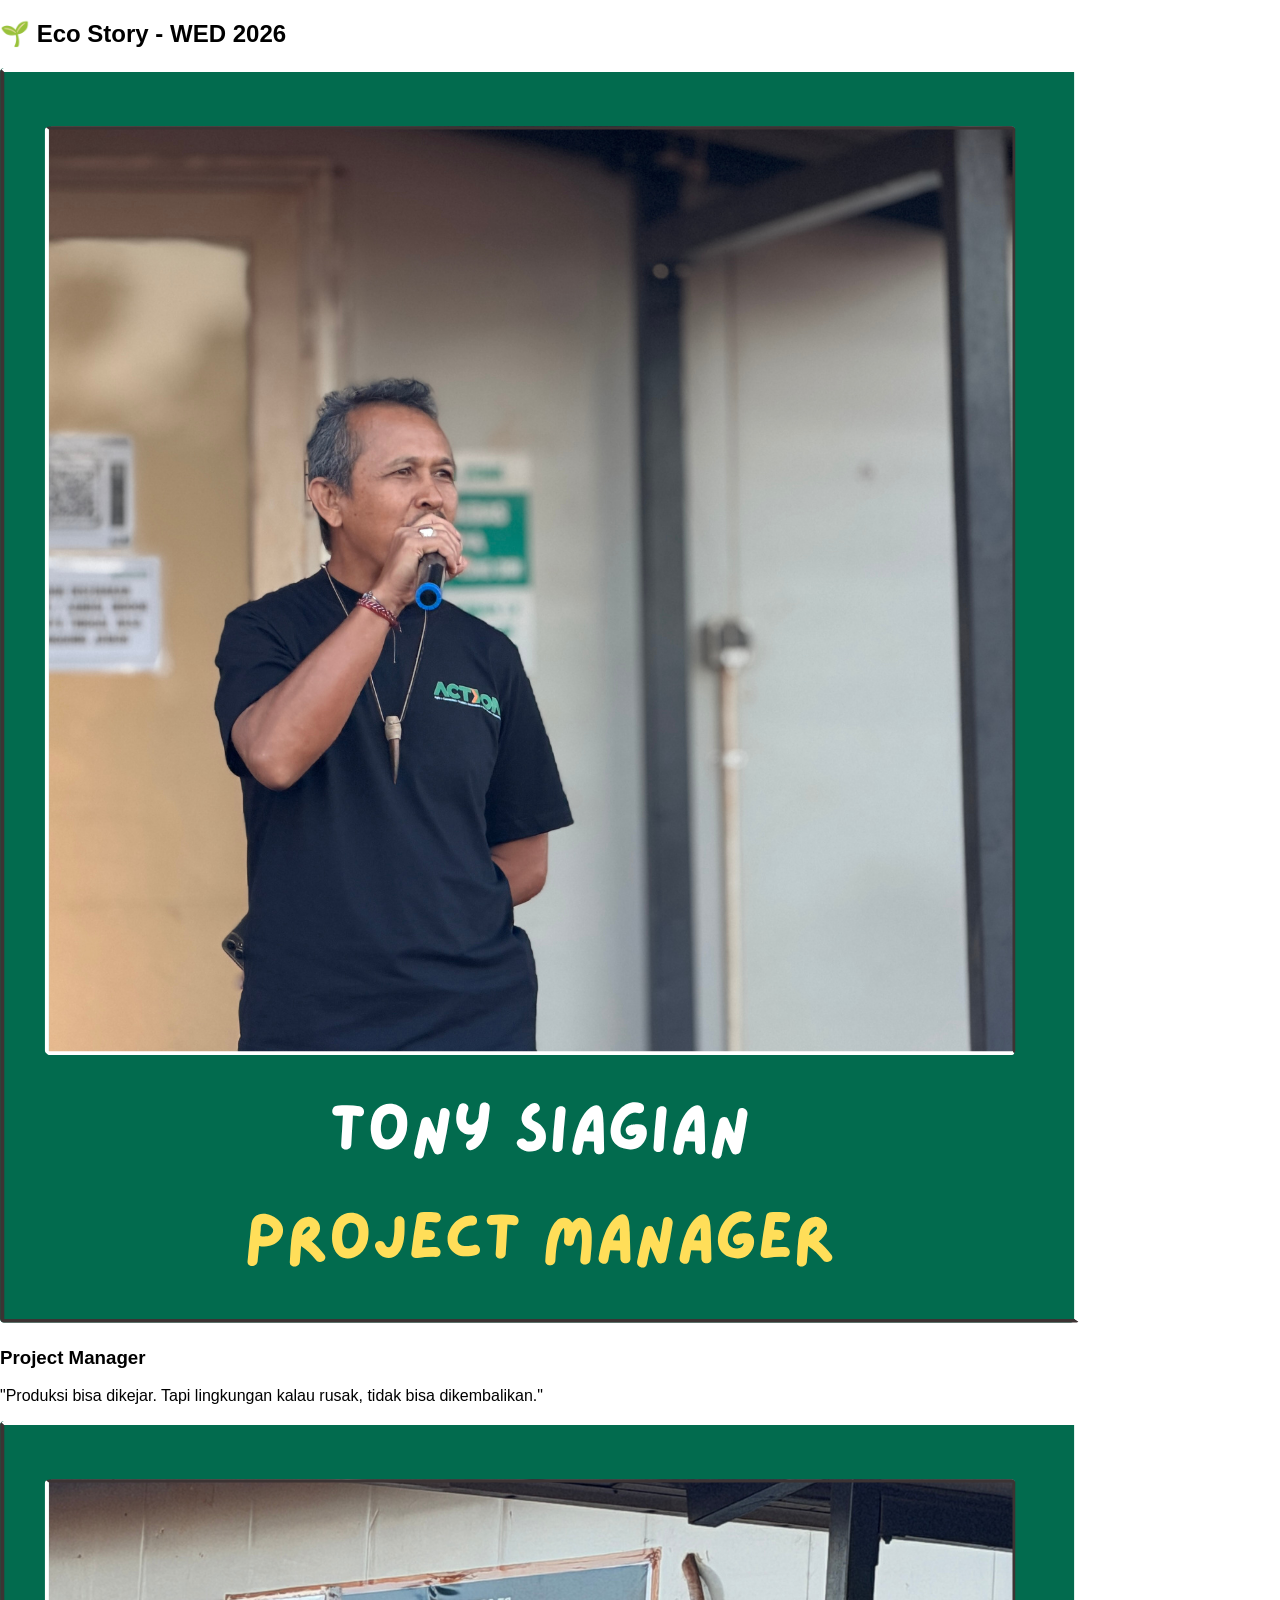
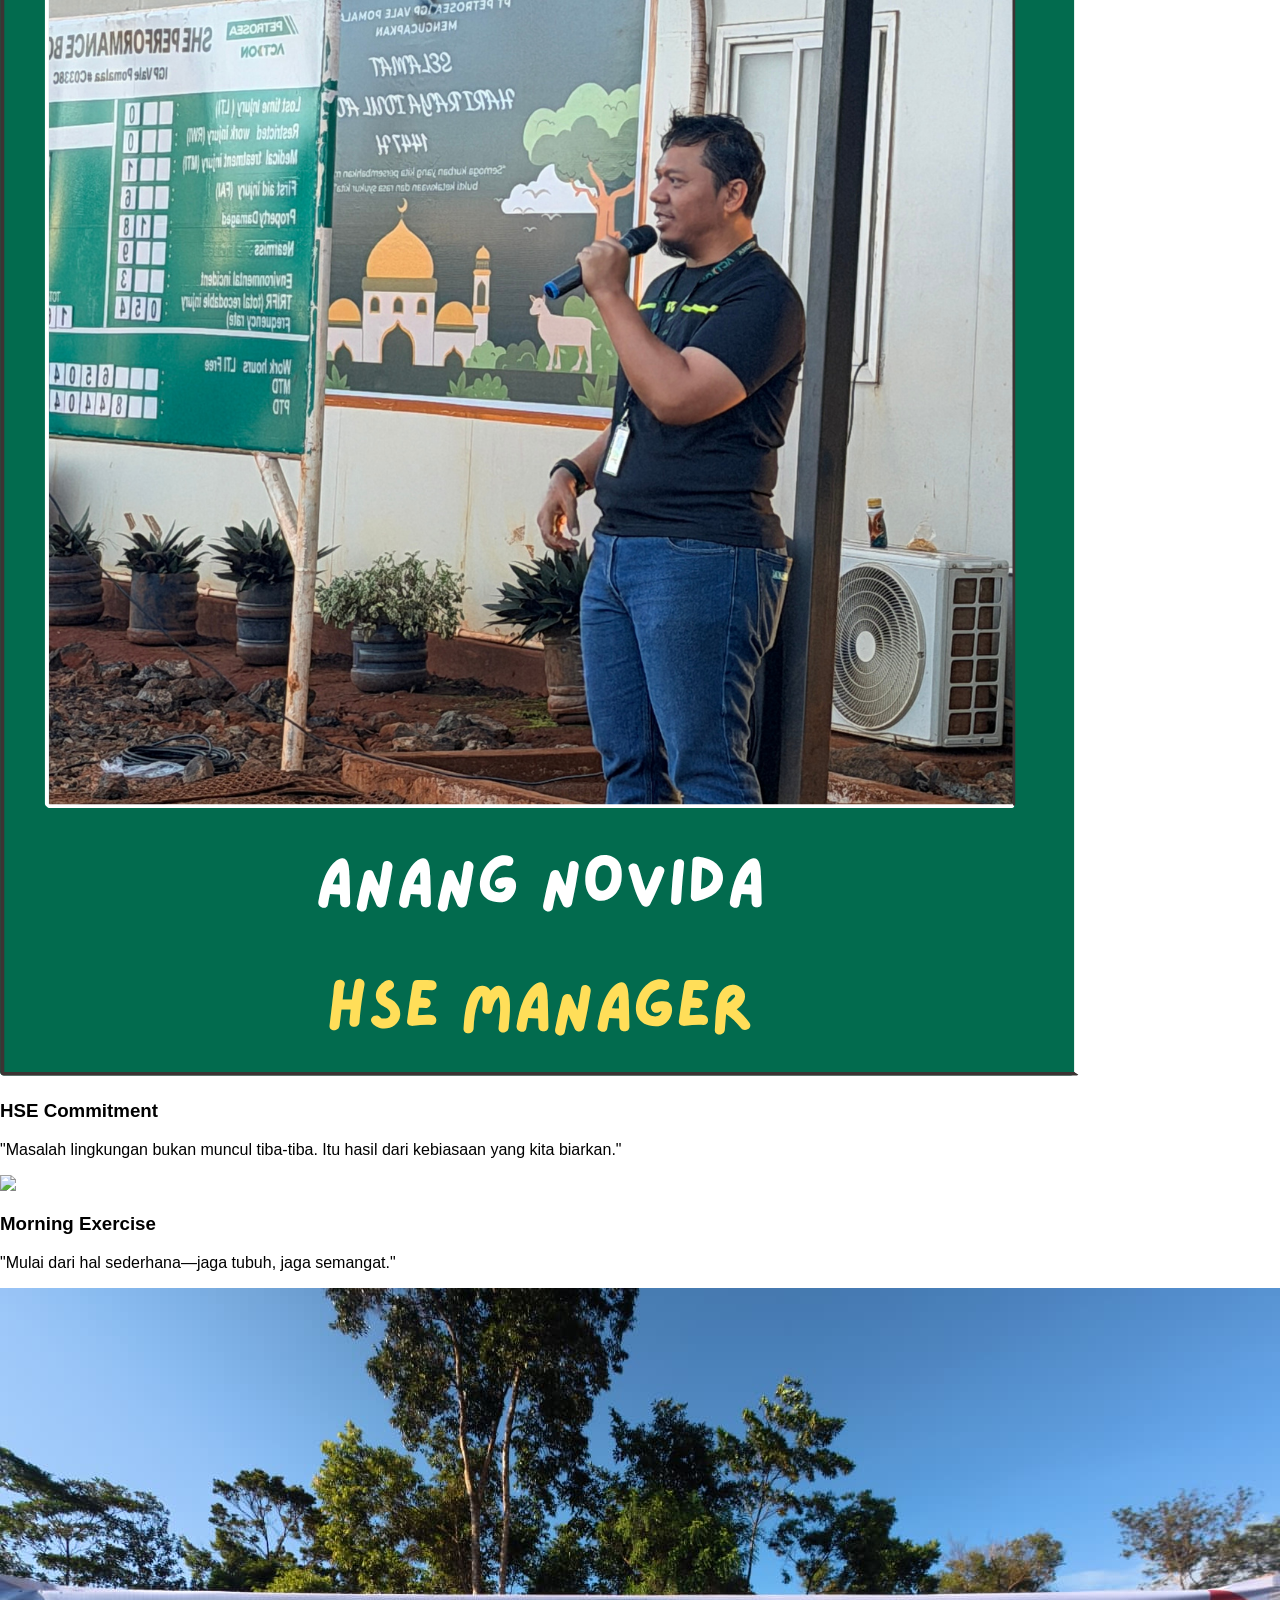
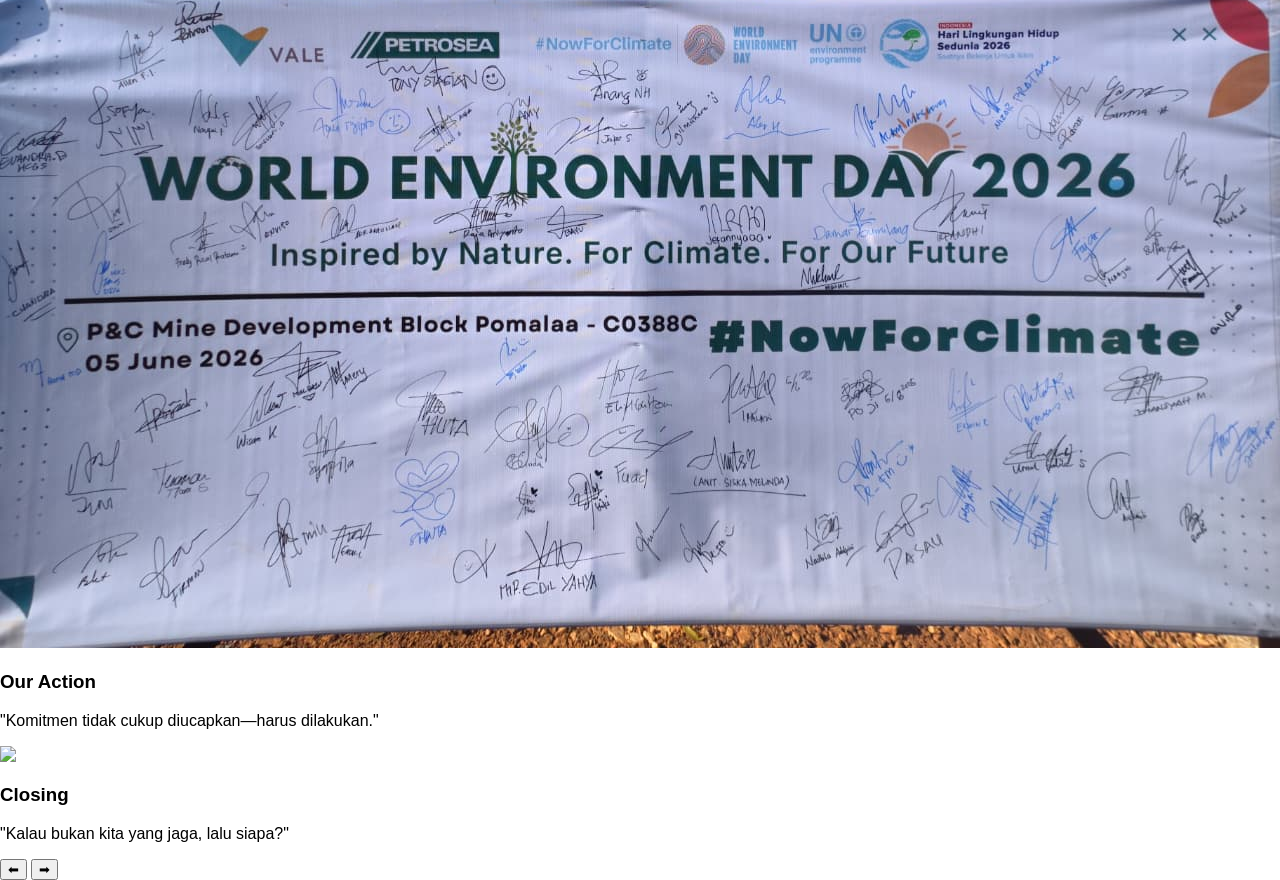
==== eco-story.html @ b7c968e9 "Update eco-story.html" ====
<!DOCTYPE html>
<html lang="en">
<head>
  <meta charset="UTF-8">
  <title>Eco Story - WED 2026</title>
  <link rel="stylesheet" href="wedpml.css">
</head>

<body class="story-page">

<h2 class="story-title">🌱 Eco Story - WED 2026</h2>

<div class="story-container">

  <!-- ✅ SLIDE 1 -->
  <div class="slide active">
    <img src="Assets/slide/slide1-pm.png" class="story-img">
    <div class="caption">
      <h3>Project Manager</h3>
      <p>"Produksi bisa dikejar. Tapi lingkungan kalau rusak, tidak bisa dikembalikan."</p>
    </div>
  </div>

  <!-- ✅ SLIDE 2 -->
  <div class="slide">
    <img src="Assets/slide/slide2-hse.png" class="story-img">
    <div class="caption">
      <h3>HSE Commitment</h3>
      <p>"Masalah lingkungan bukan muncul tiba-tiba. Itu hasil dari kebiasaan yang kita biarkan."</p>
    </div>
  </div>

  <!-- ✅ SLIDE 3 -->
  <div class="slide">
    <img src="Assets/slide/slide3-senam.jpg" class="story-img">
    <div class="caption">
      <h3>Morning Exercise</h3>
      <p>"Mulai dari hal sederhana—jaga tubuh, jaga semangat."</p>
    </div>
  </div>

  <!-- ✅ SLIDE 4 -->
  <div class="slide">
    <img src="Assets/slide/slide4-komitmen.jpeg" class="story-img">
    <div class="caption">
      <h3>Our Action</h3>
      <p>"Komitmen tidak cukup diucapkan—harus dilakukan."</p>
    </div>
  </div>

  <!-- ✅ SLIDE 5 -->
  <div class="slide">
    <img src="Assets/slide/slide5-closing.png" class="story-img">
    <div class="caption">
      <h3>Closing</h3>
      <p>"Kalau bukan kita yang jaga, lalu siapa?"</p>
    </div>
  </div>

</div>

<!-- ✅ NAV BUTTON -->
<div class="nav-buttons">
  <button onclick="prevSlide()">⬅</button>
  <button onclick="nextSlide()">➡</button>
</div>

<script src="wedpml.js"></script>

</body>
</html>
---- wedpml.css ----
html, body {
  margin: 0;
  height: 100%;
  font-family: Arial, sans-serif;
}

/* =========================
   HOMEPAGE (biarkan kalau sudah oke)
========================= */
.home {
  display: flex;
  justify-content: center;
  align-items: center;
  height: 100vh;
}
.bg-wrapper {
  position: relative;
  width: 100%;
  max-width: 1200px;
}
.bg {
  width: 100%;
  height: auto;
  display: block;
}
.button-container {
  position: absolute;
  bottom: 30%;
  width: 100%;
  text-align: center;
}
.btn {
  background: #0f5b43;
  color: white;
  border: none;
  padding: 12px 28px;
  margin: 0 15px;
  border-radius: 12px;
  font-size: 16px;
  cursor: pointer;
  box-shadow: 0 4px 10px rgba(0,0,0,0.4);
  transition: all 0.25s ease;
}
.btn:hover {
  background: #137a5a;
  transform: translateY(-3px);
  box-shadow: 0 8px 18px rgba(0,0,0,0.6);
}

/* =========================
   TWIBBON
========================= */
.title {
  text-align: center;
  margin: 18px 0 10px;
}

.twibbon-page {
  max-width: 900px;
  margin: 0 auto;
  padding: 12px 16px 24px;
}

.twibbon-container {
  position: relative;
  width: min(92vw, 520px);
  aspect-ratio: 1 / 1;
  margin: 0 auto;
  background: #e9ecef;
  border-radius: 16px;
  overflow: hidden;
  box-shadow: 0 8px 24px rgba(0,0,0,0.15);
}

#photo {
  width: 100%;
  height: 100%;
  object-fit: cover;
  display: block;
}

.frame {
  position: absolute;
  inset: 0;
  width: 100%;
  height: 100%;
  pointer-events: none;
  z-index: 2;
}

#icon-layer {
  position: absolute;
  inset: 0;
  z-index: 3;
  touch-action: none; /* penting untuk drag di mobile */
}

#icon-layer img {
  position: absolute;
  width: 60px;
  user-select: none;
  -webkit-user-drag: none;
  touch-action: none;
}

#icon-layer img.selected {
  outline: 2px dashed #1a8f68;
  outline-offset: 2px;
  border-radius: 8px;
}

.controls {
  margin-top: 16px;
  text-align: center;
}

.controls button,
.icon-tools button {
  background: #0f5b43;
  color: white;
  border: none;
  padding: 10px 16px;
  margin: 6px;
  border-radius: 10px;
  cursor: pointer;
}

.controls button:hover,
.icon-tools button:hover {
  background: #137a5a;
}

.icon-picker {
  margin-top: 18px;
  text-align: center;
}

.icon-picker h3 {
  margin-bottom: 8px;
}

.icon-list {
  display: flex;
  flex-wrap: wrap;
  justify-content: center;
  gap: 10px;
}

.icon-picker img {
  width: 44px;
  height: 44px;
  object-fit: contain;
  cursor: pointer;
  transition: transform 0.2s ease;
}

.icon-picker img:hover {
  transform: scale(1.08);
}

.icon-tools {
  max-width: 520px;
  margin: 18px auto 10px;
  display: flex;
  align-items: center;
  justify-content: center;
  gap: 12px;
  flex-wrap: wrap;
}

#sizeRange {
  width: 220px;
}

.trash-bin {
  max-width: 520px;
  margin: 14px auto 0;
  padding: 12px;
  text-align: center;
  border: 2px dashed #999;
  border-radius: 12px;
  background: #fafafa;
  color: #555;
  transition: all 0.2s ease;
}

.trash-bin.active {
  border-color: #c62828;
  background: #ffebee;
  color: #b71c1c;
}

/* camera modal */
.camera-modal {
  position: fixed;
  inset: 0;
  background: rgba(0,0,0,0.75);
  display: flex;
  justify-content: center;
  align-items: center;
  z-index: 999;
}

.camera-modal.hidden {
  display: none;
}

.camera-panel {
  background: white;
  padding: 16px;
  border-radius: 14px;
  width: min(92vw, 520px);
}

#cameraVideo {
  width: 100%;
  border-radius: 12px;
  background: black;
}

.camera-actions {
  text-align: center;
  margin-top: 12px;
}

.camera-actions button {
  margin: 0 6px;
  padding: 10px 14px;
}

@media (max-width: 768px) {
  .icon-tools {
    flex-direction: column;
  }

  #sizeRange {
    width: 80%;
  }
}

.eco-page {
  background: white;
  font-family: Arial;
}

/* TITLE */
.eco-title {
  text-align: center;
  margin-top: 100px;
  color: #0f5b43;
}

/* CONTAINER */
.eco-container {
  display: flex;
  justify-content: center;
  gap: 30px;
  margin-top: 150px;
  flex-wrap: wrap;
}

/* CARD */
.eco-card {
  position: relative;
  width: 260px;
  height: 180px;
  border-radius: 16px;
  overflow: hidden;
  cursor: pointer;

  box-shadow: 0 8px 20px rgba(0,0,0,0.3);
  transition: 0.3s;
}

/* IMAGE FULL */
.eco-card img {
  width: 100%;
  height: 100%;
  object-fit: cover;
}

/* OVERLAY */
.eco-overlay {
  position: absolute;
  inset: 0;

  display: flex;
  justify-content: center;
  align-items: center;

  background: rgba(255,255,255,0); /* invisible awal */
  opacity: 0;

  transition: 0.3s;
}

/* TEXT */
.eco-overlay p {
  font-size: 20px;
  font-weight: bold;
  color: #0f5b43;

  transform: translateY(10px);
  transition: 0.3s;
}

/* HOVER EFFECT */
.eco-card:hover {
  transform: translateY(-8px) scale(1.03);
  box-shadow: 0 18px 35px rgba(0,0,0,0.5);
}

/* SHOW OVERLAY */
.eco-card:hover .eco-overlay {
  background: rgba(255,255,255,0.7); /* putih transparan */
  opacity: 1;
}

/* TEXT ANIMATION */
.eco-card:hover .eco-overlay p {
  transform: translateY(0);
}

/* =========================
   SCENE PAGE
========================= */

.scene-page {
  background: white;
  font-family: Arial, sans-serif;
}

.scene-title {
  text-align: center;
  margin-top: 60px;
  color: #0f5b43;
  font-size: 22px;
}

.scene-container {
  position: relative;
  width: 90%;
  max-width: 900px;
  margin: 40px auto;
}

.scene-container img {
  width: 100%;
  display: block;
  border-radius: 16px;
}

/* area klik */
/* area klik */
.spot {
  position: absolute;
  cursor: pointer;
  border-radius: 12px;
}

/*background: rgba(255, 0, 0, 0.25); 🔴 DEBUG ON */

.info-text {
  text-align: center;
  font-size: 18px;
  margin-top: 20px;
  padding: 12px;
  color: #333;
  min-height: 28px;
}
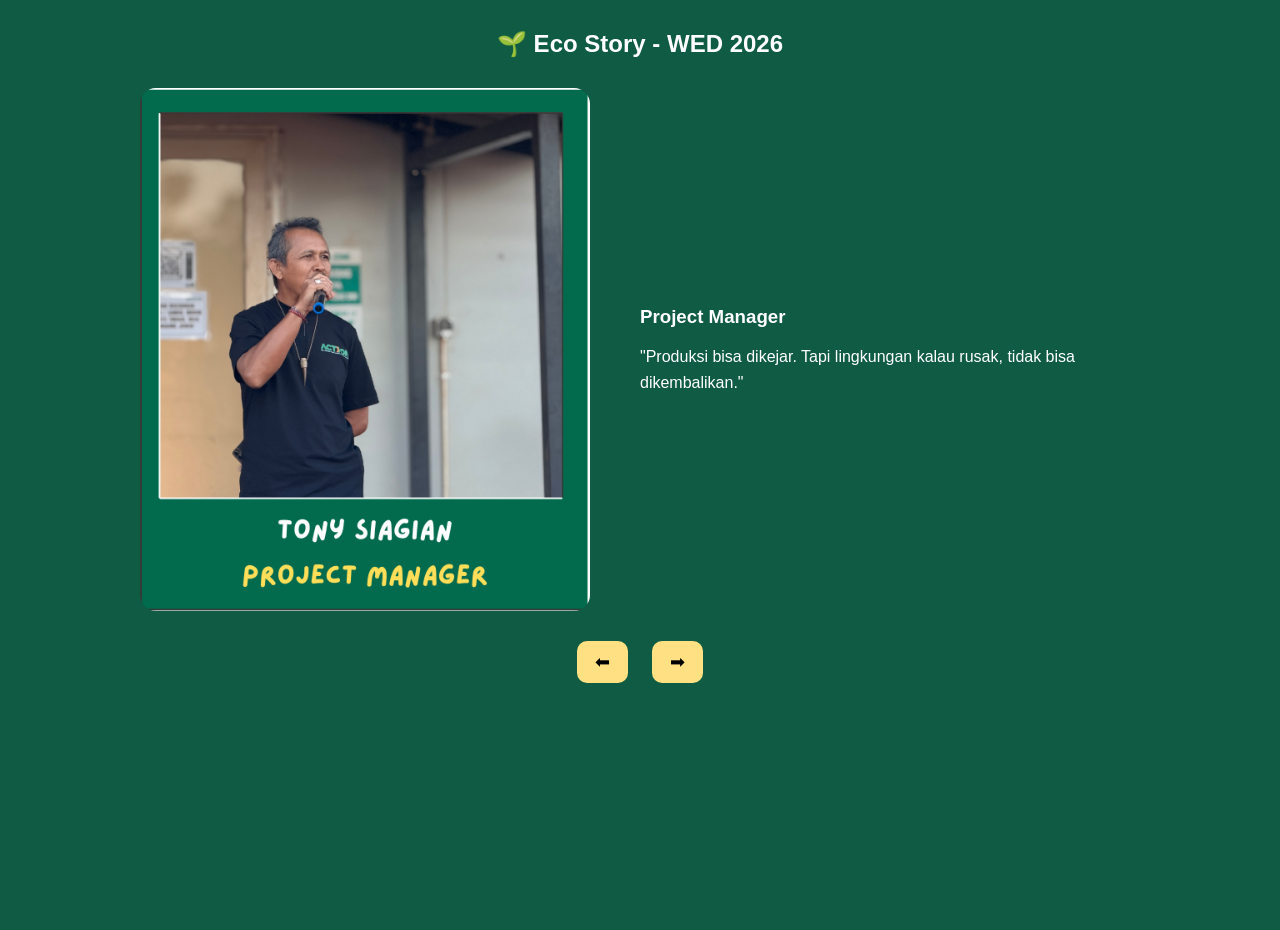
==== commit 732227e8: "Update eco-story.html" ====
--- a/eco-story.html
+++ b/eco-story.html
@@ -12,7 +12,7 @@
 
 <div class="story-container">
 
-  <!-- ✅ SLIDE 1 -->
+  <!-- ✅ SLIDE 1 (KIRI FOTO) -->
   <div class="slide active">
     <img src="Assets/slide/slide1-pm.png" class="story-img">
     <div class="caption">
@@ -21,8 +21,8 @@
     </div>
   </div>
 
-  <!-- ✅ SLIDE 2 -->
-  <div class="slide">
+  <!-- ✅ SLIDE 2 (KANAN FOTO) -->
+  <div class="slide reverse">
     <img src="Assets/slide/slide2-hse.png" class="story-img">
     <div class="caption">
       <h3>HSE Commitment</h3>
@@ -30,8 +30,8 @@
     </div>
   </div>
 
-  <!-- ✅ SLIDE 3 -->
-  <div class="slide">
+  <!-- ✅ SLIDE 3 (CENTER SENAM) -->
+  <div class="slide center">
     <img src="Assets/slide/slide3-senam.jpg" class="story-img">
     <div class="caption">
       <h3>Morning Exercise</h3>
@@ -39,27 +39,31 @@
     </div>
   </div>
 
-  <!-- ✅ SLIDE 4 -->
-  <div class="slide">
+  <!-- ✅ SLIDE 4 (CENTER KOMITMEN) -->
+  <div class="slide center">
     <img src="Assets/slide/slide4-komitmen.jpeg" class="story-img">
     <div class="caption">
-      <h3>Our Action</h3>
-      <p>"Komitmen tidak cukup diucapkan—harus dilakukan."</p>
+      <h3>Inspired by Nature. For Climate. For Our Future</h3>
+      <p>#SaatnyaBeraksiUntukIklim #NowforClimate</p>
     </div>
   </div>
 
-  <!-- ✅ SLIDE 5 -->
-  <div class="slide">
+  <!-- ✅ SLIDE 5 (CLOSING) -->
+  <div class="slide closing">
     <img src="Assets/slide/slide5-closing.png" class="story-img">
     <div class="caption">
-      <h3>Closing</h3>
-      <p>"Kalau bukan kita yang jaga, lalu siapa?"</p>
+      <h3>AKU, KAMU, KITA: PAHLAWAN LINGKUNGAN</h3>
+      <p>
+        Prinsip penting dari <b>keberlanjutan</b> adalah
+        <b>perubahan besar</b> dimulai dari
+        <b>aksi-aksi kecil.</b>
+      </p>
     </div>
   </div>
 
 </div>
 
-<!-- ✅ NAV BUTTON -->
+<!-- ✅ NAV -->
 <div class="nav-buttons">
   <button onclick="prevSlide()">⬅</button>
   <button onclick="nextSlide()">➡</button>
--- a/wedpml.css
+++ b/wedpml.css
@@ -368,3 +368,117 @@
   color: #333;
   min-height: 28px;
 }
+
+/* =========================
+   STORY PAGE
+========================= */
+
+.story-page {
+  background: #0f5b43;
+  color: white;
+  font-family: Arial, sans-serif;
+}
+
+.story-title {
+  text-align: center;
+  margin: 30px 0;
+}
+
+/* CONTAINER */
+.story-container {
+  position: relative;
+  width: 90%;
+  max-width: 1000px;
+  margin: auto;
+}
+
+/* SLIDE BASIC */
+.slide {
+  display: none;
+  align-items: center;
+  justify-content: space-between;
+  gap: 30px;
+}
+
+.slide.active {
+  display: flex;
+}
+
+/* IMAGE */
+.story-img {
+  width: 45%;
+  border-radius: 16px;
+  object-fit: cover;
+}
+
+/* TEXT */
+.caption {
+  width: 50%;
+}
+
+.caption h3 {
+  margin-bottom: 10px;
+}
+
+.caption p {
+  line-height: 1.6;
+}
+
+/* =========================
+   SLIDE ALIGNMENT
+========================= */
+
+/* Slide 2 reverse */
+.slide.reverse {
+  flex-direction: row-reverse;
+}
+
+/* Slide center (3 & 4) */
+.slide.center {
+  flex-direction: column;
+  text-align: center;
+}
+
+.slide.center .story-img {
+  width: 70%;
+}
+
+.slide.center .caption {
+  width: 80%;
+}
+
+/* Closing slide */
+.slide.closing {
+  flex-direction: column;
+  text-align: center;
+}
+
+.slide.closing h3 {
+  font-size: 28px;
+  margin-bottom: 20px;
+  color: #ffe082;
+}
+
+.slide.closing p {
+  font-size: 18px;
+  line-height: 1.8;
+}
+
+/* =========================
+   BUTTON
+========================= */
+
+.nav-buttons {
+  text-align: center;
+  margin: 30px;
+}
+
+.nav-buttons button {
+  padding: 10px 18px;
+  margin: 0 10px;
+  border: none;
+  border-radius: 10px;
+  background: #ffe082;
+  cursor: pointer;
+  font-size: 18px;
+}
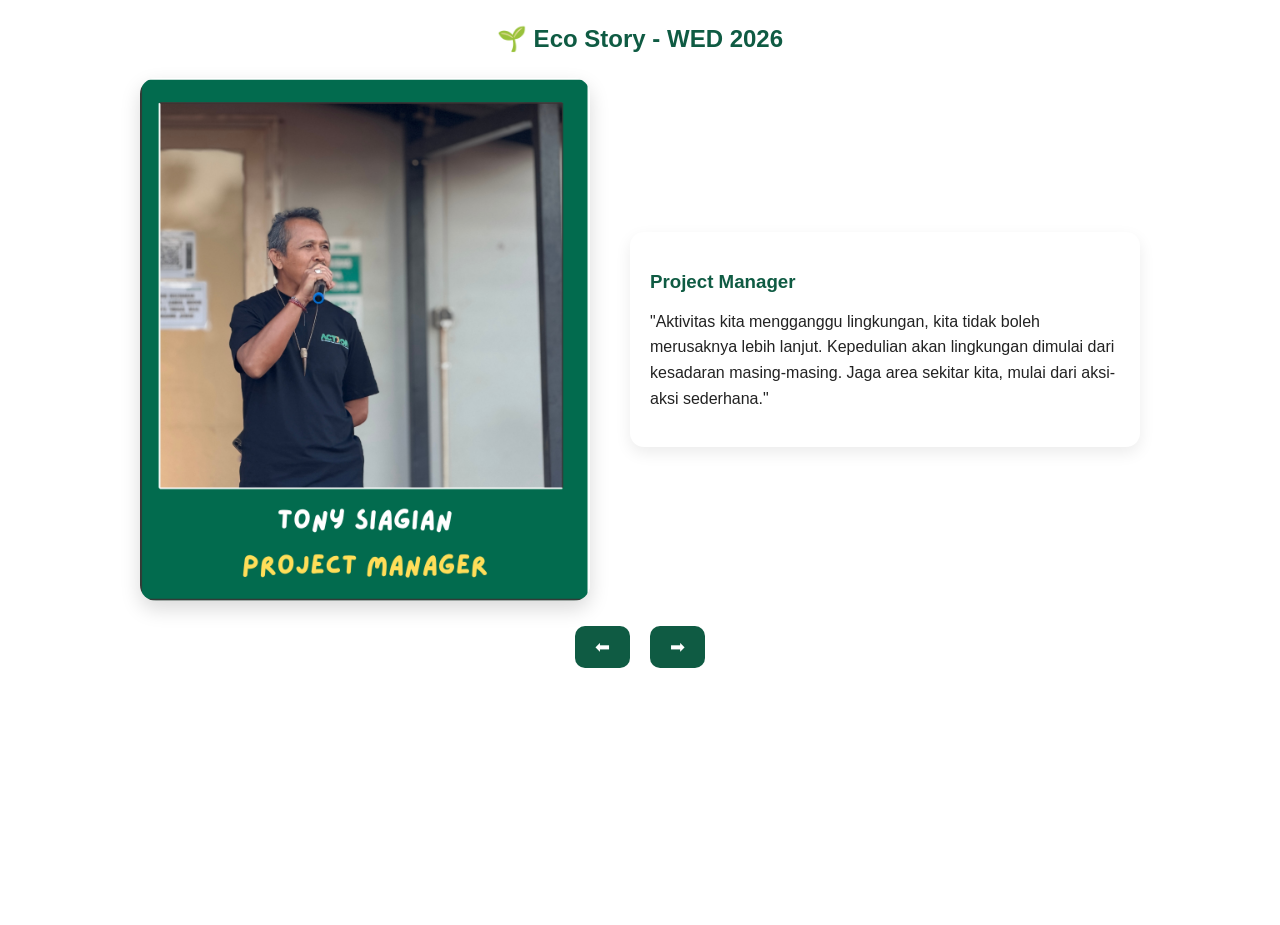
==== commit 38bfe5e0: "Update eco-story.html" ====
--- a/eco-story.html
+++ b/eco-story.html
@@ -17,7 +17,7 @@
     <img src="Assets/slide/slide1-pm.png" class="story-img">
     <div class="caption">
       <h3>Project Manager</h3>
-      <p>"Produksi bisa dikejar. Tapi lingkungan kalau rusak, tidak bisa dikembalikan."</p>
+      <p>"Aktivitas kita mengganggu lingkungan, kita tidak boleh merusaknya lebih lanjut. Kepedulian akan lingkungan dimulai dari kesadaran masing-masing. Jaga area sekitar kita, mulai dari aksi-aksi sederhana."</p>
     </div>
   </div>
 
@@ -26,7 +26,7 @@
     <img src="Assets/slide/slide2-hse.png" class="story-img">
     <div class="caption">
       <h3>HSE Commitment</h3>
-      <p>"Masalah lingkungan bukan muncul tiba-tiba. Itu hasil dari kebiasaan yang kita biarkan."</p>
+      <p>"Ketika kita mengganggu lingkungan, kita juga harus melakukan kontrol dan menjaga supaya lingkungan tersebut tidak rusak dan dapat mengembalikan fungsi lingkungan awalnya."</p>
     </div>
   </div>
 
@@ -35,7 +35,7 @@
     <img src="Assets/slide/slide3-senam.jpg" class="story-img">
     <div class="caption">
       <h3>Morning Exercise</h3>
-      <p>"Mulai dari hal sederhana—jaga tubuh, jaga semangat."</p>
+      <p>"Mulai dari hal sederhana — jaga tubuh, jaga semangat."</p>
     </div>
   </div>
 
--- a/wedpml.css
+++ b/wedpml.css
@@ -370,34 +370,34 @@
 }
 
 /* =========================
-   STORY PAGE
+   STORY PAGE (REVISED CLEAN)
 ========================= */
 
 .story-page {
-  background: #0f5b43;
-  color: white;
+  background: #ffffff; /* ✅ putih */
+  color: #222;         /* ✅ teks gelap */
   font-family: Arial, sans-serif;
 }
 
 .story-title {
   text-align: center;
-  margin: 30px 0;
+  margin: 25px 0;
+  color: #0f5b43;
 }
 
 /* CONTAINER */
 .story-container {
-  position: relative;
   width: 90%;
   max-width: 1000px;
   margin: auto;
 }
 
-/* SLIDE BASIC */
+/* SLIDES */
 .slide {
   display: none;
   align-items: center;
   justify-content: space-between;
-  gap: 30px;
+  gap: 40px;
 }
 
 .slide.active {
@@ -409,15 +409,21 @@
   width: 45%;
   border-radius: 16px;
   object-fit: cover;
+  box-shadow: 0 8px 20px rgba(0,0,0,0.15); /* ✅ biar hidup */
 }
 
 /* TEXT */
 .caption {
   width: 50%;
+  background: #ffffff;
+  padding: 20px;
+  border-radius: 14px;
+  box-shadow: 0 6px 16px rgba(0,0,0,0.08);
 }
 
 .caption h3 {
   margin-bottom: 10px;
+  color: #0f5b43;
 }
 
 .caption p {
@@ -425,15 +431,15 @@
 }
 
 /* =========================
-   SLIDE ALIGNMENT
-========================= */
-
-/* Slide 2 reverse */
+   LAYOUT TYPES
+========================= */
+
+/* slide 2 (kanan gambar) */
 .slide.reverse {
   flex-direction: row-reverse;
 }
 
-/* Slide center (3 & 4) */
+/* slide center */
 .slide.center {
   flex-direction: column;
   text-align: center;
@@ -447,38 +453,43 @@
   width: 80%;
 }
 
-/* Closing slide */
+/* closing */
 .slide.closing {
   flex-direction: column;
   text-align: center;
 }
 
 .slide.closing h3 {
-  font-size: 28px;
-  margin-bottom: 20px;
-  color: #ffe082;
+  font-size: 26px;
+  color: #0f5b43;
 }
 
 .slide.closing p {
+  font-size: 17px;
+  line-height: 1.8;
+}
+
+/* =========================
+   NAV BUTTON
+========================= */
+
+.nav-buttons {
+  text-align: center;
+  margin: 25px;
+}
+
+.nav-buttons button {
+  padding: 10px 20px;
+  margin: 0 8px;
+  border-radius: 10px;
+  border: none;
+  background: #0f5b43;  /* ✅ konsisten brand */
+  color: white;
   font-size: 18px;
-  line-height: 1.8;
-}
-
-/* =========================
-   BUTTON
-========================= */
-
-.nav-buttons {
-  text-align: center;
-  margin: 30px;
-}
-
-.nav-buttons button {
-  padding: 10px 18px;
-  margin: 0 10px;
-  border: none;
-  border-radius: 10px;
-  background: #ffe082;
-  cursor: pointer;
-  font-size: 18px;
-}
+  cursor: pointer;
+  transition: 0.2s;
+}
+
+.nav-buttons button:hover {
+  background: #137a5a;
+}
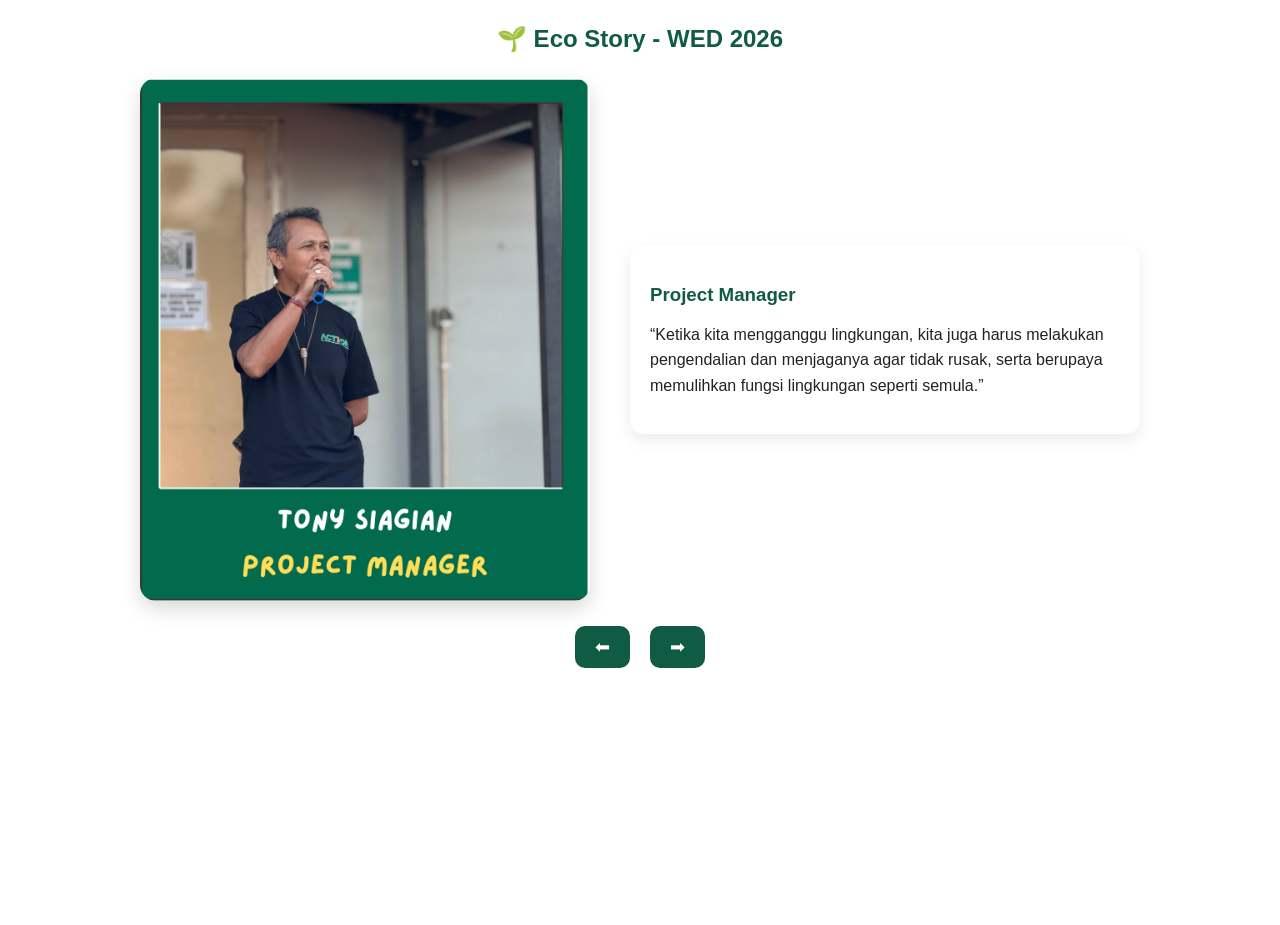
==== commit e67820eb: "Update eco-story.html" ====
--- a/eco-story.html
+++ b/eco-story.html
@@ -8,68 +8,100 @@
 
 <body class="story-page">
 
-<h2 class="story-title">🌱 Eco Story - WED 2026</h2>
+  <h2 class="story-title">🌱 Eco Story - WED 2026</h2>
 
-<div class="story-container">
+  <div class="story-container">
 
-  <!-- ✅ SLIDE 1 (KIRI FOTO) -->
-  <div class="slide active">
-    <img src="Assets/slide/slide1-pm.png" class="story-img">
-    <div class="caption">
-      <h3>Project Manager</h3>
-      <p>"Aktivitas kita mengganggu lingkungan, kita tidak boleh merusaknya lebih lanjut. Kepedulian akan lingkungan dimulai dari kesadaran masing-masing. Jaga area sekitar kita, mulai dari aksi-aksi sederhana."</p>
+    <!-- SLIDE 1 -->
+    <div class="slide active">
+      <img src="Assets/slide/slide1-pm.png" class="story-img" alt="Project Manager">
+      <div class="caption">
+        <h3>Project Manager</h3>
+        <p>
+          “Ketika kita mengganggu lingkungan, kita juga harus melakukan pengendalian dan menjaganya
+          agar tidak rusak, serta berupaya memulihkan fungsi lingkungan seperti semula.”
+        </p>
+      </div>
     </div>
+
+    <!-- SLIDE 2 -->
+    <div class="slide reverse">
+      <img src="Assets/slide/slide2-hse.png" class="story-img" alt="HSE Manager">
+      <div class="caption">
+        <h3>HSE Commitment</h3>
+        <p>
+          “Masalah lingkungan tidak muncul begitu saja. Semua berawal dari kebiasaan yang kita biarkan.
+          Karena itu, tindakan kecil yang konsisten akan menghasilkan perubahan besar.”
+        </p>
+      </div>
+    </div>
+
+    <!-- SLIDE 3 -->
+    <div class="slide center">
+      <img src="Assets/slide/slide3-senam.jpg" class="story-img" alt="Morning Exercise">
+      <div class="caption">
+        <h3>Morning Exercise</h3>
+        <p>
+          Kegiatan hari itu dimulai dengan senam bersama.
+          Tubuh yang sehat membantu kita tetap semangat, fokus, dan siap menjalankan aksi lingkungan dengan energi positif.
+        </p>
+      </div>
+    </div>
+
+    <!-- SLIDE 4 -->
+    <div class="slide center">
+      <img src="Assets/slide/slide4-komitmen.jpeg" class="story-img" alt="World Environment Day 2026 Commitment">
+      <div class="caption">
+        <h3>Inspired by Nature. For Climate. For Our Future</h3>
+        <p>
+          Tema World Environment Day 2026 mengingatkan bahwa aksi iklim dimulai dari hal yang paling dekat dengan kita.
+          <br><br>
+          <strong>#SaatnyaBeraksiUntukIklim</strong> <strong>#NowforClimate</strong>
+        </p>
+      </div>
+    </div>
+
+    <!-- SLIDE 5 - VIDEO -->
+    <div class="slide center video-slide">
+      <div class="video-wrapper">
+        <iframe
+          src="https://www.youtube.com/embed/lJxMnEJ0XOA"
+          title="Eco Story Video"
+          frameborder="0"
+          allow="accelerometer; autoplay; clipboard-write; encrypted-media; gyroscope; picture-in-picture; web-share"
+          allowfullscreen>
+        </iframe>
+      </div>
+      <div class="caption">
+        <h3>Our Movement in Action</h3>
+        <p>
+          Setiap dokumentasi adalah pengingat bahwa keberlanjutan bukan hanya wacana,
+          tetapi aksi nyata yang dilakukan bersama.
+        </p>
+      </div>
+    </div>
+
+    <!-- SLIDE 6 - CLOSING -->
+    <div class="slide closing">
+      <img src="Assets/slide/slide5-closing.png" class="story-img" alt="Closing Collage">
+      <div class="caption">
+        <h3>AKU, KAMU, KITA: PAHLAWAN LINGKUNGAN</h3>
+        <p>
+          Prinsip penting dari <strong>keberlanjutan</strong> adalah
+          <strong>perubahan besar</strong> dimulai dari
+          <strong>aksi-aksi kecil.</strong>
+        </p>
+      </div>
+    </div>
+
   </div>
 
-  <!-- ✅ SLIDE 2 (KANAN FOTO) -->
-  <div class="slide reverse">
-    <img src="Assets/slide/slide2-hse.png" class="story-img">
-    <div class="caption">
-      <h3>HSE Commitment</h3>
-      <p>"Ketika kita mengganggu lingkungan, kita juga harus melakukan kontrol dan menjaga supaya lingkungan tersebut tidak rusak dan dapat mengembalikan fungsi lingkungan awalnya."</p>
-    </div>
+  <!-- NAVIGATION -->
+  <div class="nav-buttons">
+    <button id="prevBtn" onclick="prevSlide()">⬅</button>
+    <button id="nextBtn" onclick="nextSlide()">➡</button>
   </div>
 
-  <!-- ✅ SLIDE 3 (CENTER SENAM) -->
-  <div class="slide center">
-    <img src="Assets/slide/slide3-senam.jpg" class="story-img">
-    <div class="caption">
-      <h3>Morning Exercise</h3>
-      <p>"Mulai dari hal sederhana — jaga tubuh, jaga semangat."</p>
-    </div>
-  </div>
-
-  <!-- ✅ SLIDE 4 (CENTER KOMITMEN) -->
-  <div class="slide center">
-    <img src="Assets/slide/slide4-komitmen.jpeg" class="story-img">
-    <div class="caption">
-      <h3>Inspired by Nature. For Climate. For Our Future</h3>
-      <p>#SaatnyaBeraksiUntukIklim #NowforClimate</p>
-    </div>
-  </div>
-
-  <!-- ✅ SLIDE 5 (CLOSING) -->
-  <div class="slide closing">
-    <img src="Assets/slide/slide5-closing.png" class="story-img">
-    <div class="caption">
-      <h3>AKU, KAMU, KITA: PAHLAWAN LINGKUNGAN</h3>
-      <p>
-        Prinsip penting dari <b>keberlanjutan</b> adalah
-        <b>perubahan besar</b> dimulai dari
-        <b>aksi-aksi kecil.</b>
-      </p>
-    </div>
-  </div>
-
-</div>
-
-<!-- ✅ NAV -->
-<div class="nav-buttons">
-  <button onclick="prevSlide()">⬅</button>
-  <button onclick="nextSlide()">➡</button>
-</div>
-
-<script src="wedpml.js"></script>
-
+  <script src="wedpml.js"></script>
 </body>
 </html>
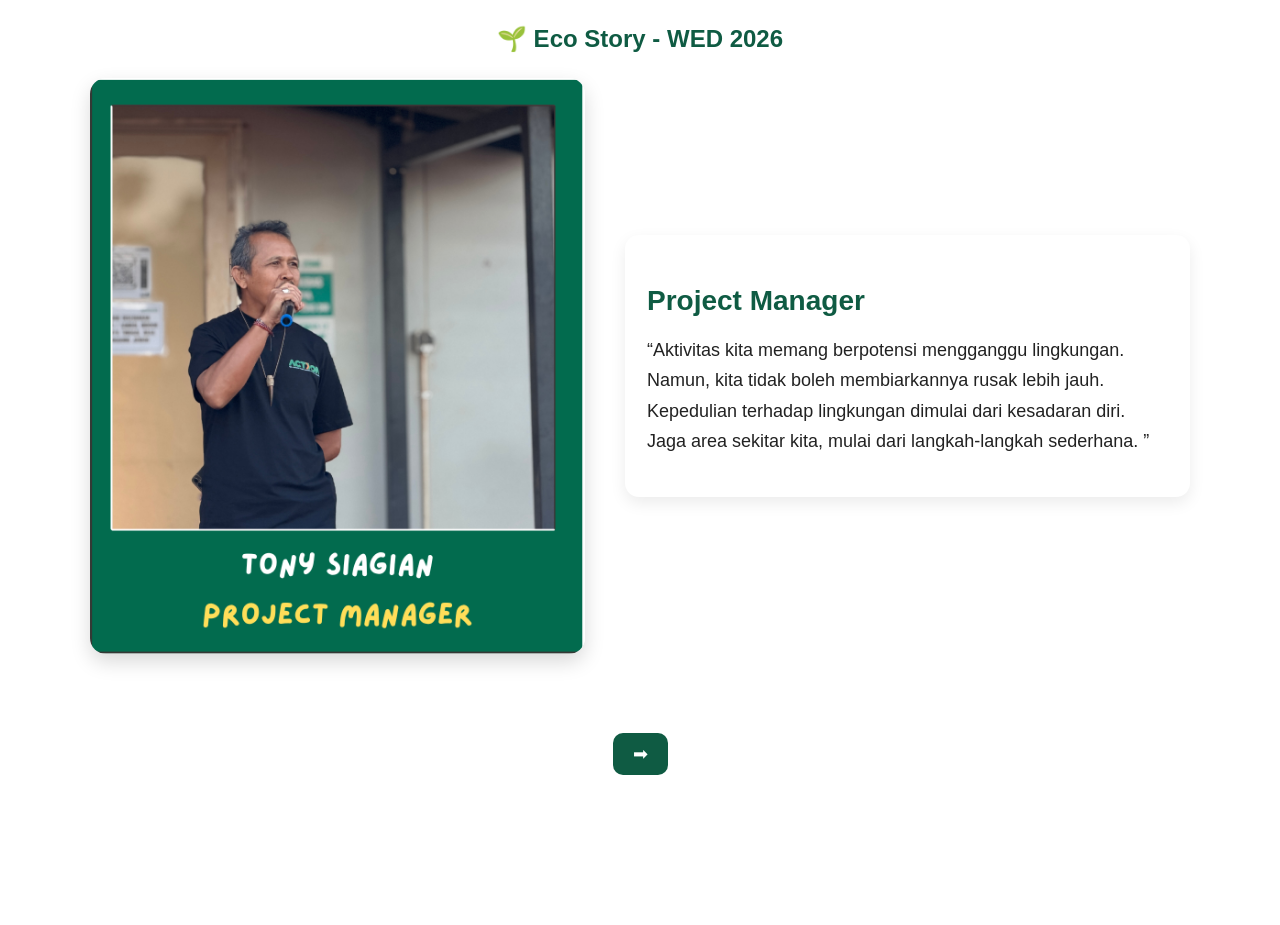
==== commit 2070a2c4: "Update eco-story.html" ====
--- a/eco-story.html
+++ b/eco-story.html
@@ -18,8 +18,8 @@
       <div class="caption">
         <h3>Project Manager</h3>
         <p>
-          “Ketika kita mengganggu lingkungan, kita juga harus melakukan pengendalian dan menjaganya
-          agar tidak rusak, serta berupaya memulihkan fungsi lingkungan seperti semula.”
+          “Aktivitas kita memang berpotensi mengganggu lingkungan. Namun, kita tidak boleh membiarkannya rusak lebih jauh. Kepedulian terhadap lingkungan dimulai dari kesadaran diri. Jaga area sekitar kita, mulai dari langkah-langkah sederhana.​‌
+”
         </p>
       </div>
     </div>
@@ -30,8 +30,7 @@
       <div class="caption">
         <h3>HSE Commitment</h3>
         <p>
-          “Masalah lingkungan tidak muncul begitu saja. Semua berawal dari kebiasaan yang kita biarkan.
-          Karena itu, tindakan kecil yang konsisten akan menghasilkan perubahan besar.”
+          “Ketika kita melakukan aktivitas yang berpotensi mengganggu lingkungan, kita juga harus melakukan pengendalian dan menjaganya agar tidak rusak, serta berupaya memulihkan fungsi lingkungannya seperti semula.”
         </p>
       </div>
     </div>
--- a/wedpml.css
+++ b/wedpml.css
@@ -370,12 +370,12 @@
 }
 
 /* =========================
-   STORY PAGE (REVISED CLEAN)
+   STORY PAGE
 ========================= */
 
 .story-page {
-  background: #ffffff; /* ✅ putih */
-  color: #222;         /* ✅ teks gelap */
+  background: #ffffff;
+  color: #222;
   font-family: Arial, sans-serif;
 }
 
@@ -385,14 +385,13 @@
   color: #0f5b43;
 }
 
-/* CONTAINER */
 .story-container {
-  width: 90%;
-  max-width: 1000px;
-  margin: auto;
-}
-
-/* SLIDES */
+  width: 92%;
+  max-width: 1100px;
+  margin: 0 auto;
+  min-height: 70vh;
+}
+
 .slide {
   display: none;
   align-items: center;
@@ -404,78 +403,103 @@
   display: flex;
 }
 
-/* IMAGE */
 .story-img {
   width: 45%;
   border-radius: 16px;
   object-fit: cover;
-  box-shadow: 0 8px 20px rgba(0,0,0,0.15); /* ✅ biar hidup */
-}
-
-/* TEXT */
+  box-shadow: 0 8px 20px rgba(0,0,0,0.15);
+}
+
 .caption {
   width: 50%;
   background: #ffffff;
-  padding: 20px;
+  padding: 22px;
   border-radius: 14px;
   box-shadow: 0 6px 16px rgba(0,0,0,0.08);
 }
 
 .caption h3 {
-  margin-bottom: 10px;
+  margin-bottom: 12px;
   color: #0f5b43;
+  font-size: 28px;
 }
 
 .caption p {
-  line-height: 1.6;
-}
-
-/* =========================
-   LAYOUT TYPES
-========================= */
-
-/* slide 2 (kanan gambar) */
+  line-height: 1.7;
+  font-size: 18px;
+}
+
+/* reverse slide */
 .slide.reverse {
   flex-direction: row-reverse;
 }
 
-/* slide center */
+/* center layout */
 .slide.center {
   flex-direction: column;
   text-align: center;
+  gap: 18px;
 }
 
 .slide.center .story-img {
-  width: 70%;
+  width: 95%;
+  max-width: 1000px;
+  max-height: 70vh;
+  object-fit: contain;
 }
 
 .slide.center .caption {
-  width: 80%;
+  width: 78%;
+}
+
+/* video */
+.video-wrapper {
+  width: 95%;
+  max-width: 1000px;
+  aspect-ratio: 16 / 9;
+  border-radius: 16px;
+  overflow: hidden;
+  box-shadow: 0 8px 20px rgba(0,0,0,0.15);
+}
+
+.video-wrapper iframe {
+  width: 100%;
+  height: 100%;
+  display: block;
 }
 
 /* closing */
 .slide.closing {
   flex-direction: column;
   text-align: center;
+  gap: 18px;
+}
+
+.slide.closing .story-img {
+  width: 95%;
+  max-width: 1000px;
+  max-height: 70vh;
+  object-fit: contain;
+}
+
+.slide.closing .caption {
+  width: 78%;
 }
 
 .slide.closing h3 {
-  font-size: 26px;
+  font-size: 28px;
   color: #0f5b43;
 }
 
 .slide.closing p {
-  font-size: 17px;
+  font-size: 20px;
   line-height: 1.8;
 }
 
-/* =========================
-   NAV BUTTON
-========================= */
-
+/* navigation */
 .nav-buttons {
   text-align: center;
-  margin: 25px;
+  margin: 25px 0 40px;
 }
 
 .nav-buttons button {
@@ -483,13 +507,46 @@
   margin: 0 8px;
   border-radius: 10px;
   border: none;
-  background: #0f5b43;  /* ✅ konsisten brand */
+  background: #0f5b43;
   color: white;
   font-size: 18px;
   cursor: pointer;
-  transition: 0.2s;
+  transition: 0.2s ease;
 }
 
 .nav-buttons button:hover {
   background: #137a5a;
-}
+  transform: translateY(-2px);
+}
+
+/* mobile */
+@media (max-width: 768px) {
+  .slide,
+  .slide.reverse {
+    flex-direction: column;
+    text-align: center;
+  }
+
+  .story-img,
+  .slide.center .story-img,
+  .slide.closing .story-img {
+    width: 100%;
+    max-height: none;
+  }
+
+  .caption,
+  .slide.center .caption,
+  .slide.closing .caption {
+    width: 92%;
+  }
+
+  .caption h3,
+  .slide.closing h3 {
+    font-size: 22px;
+  }
+
+  .caption p,
+  .slide.closing p {
+    font-size: 16px;
+  }
+}
